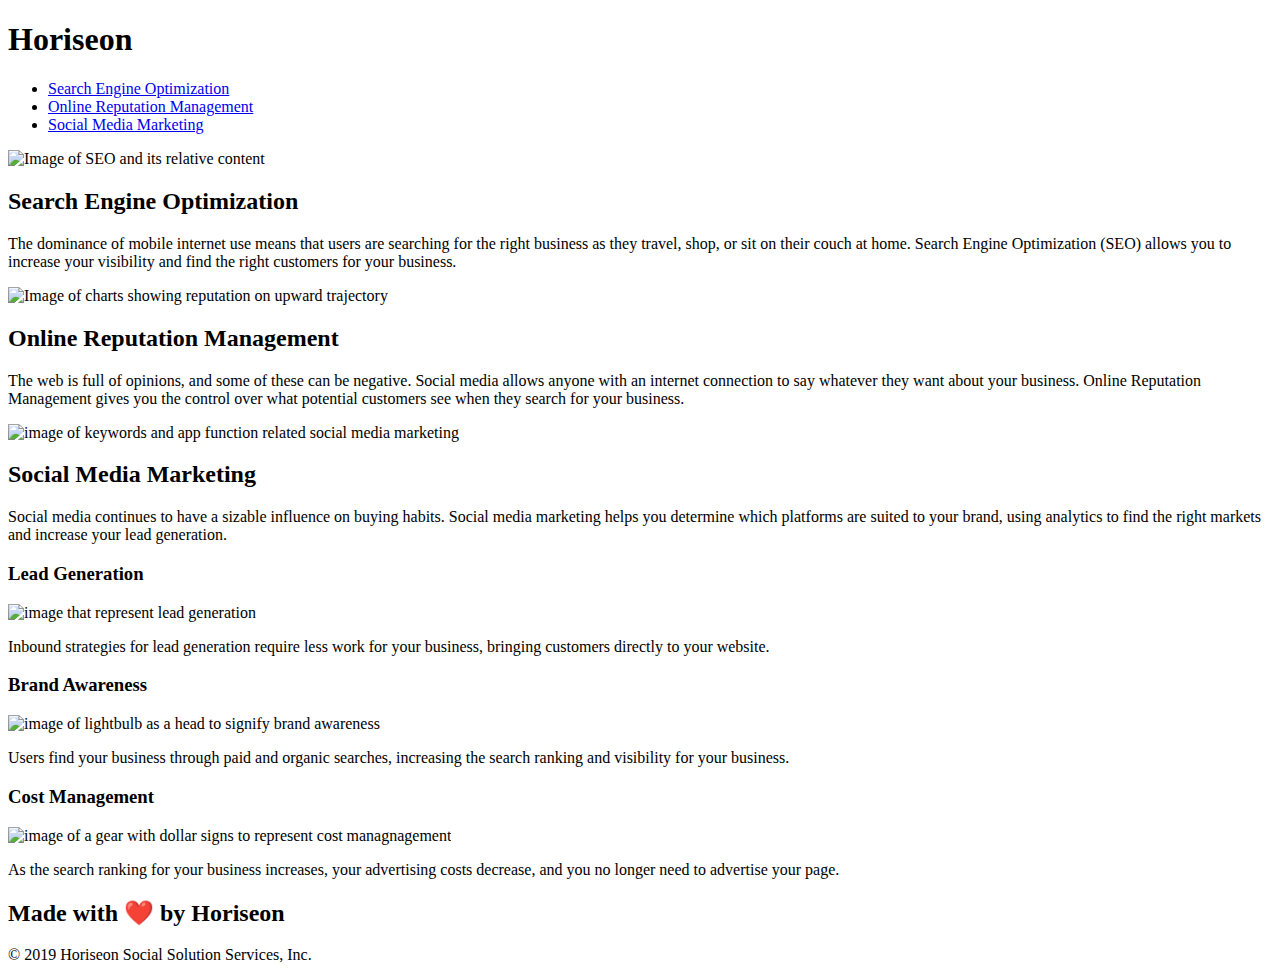
==== starter/index.html @ cd72a1b5 "fixed link file and added image description" ====
<!DOCTYPE html>
<html lang="en-gb">

<head>
    <meta charset="UTF-8" />
    <link rel="stylesheet" href="./assets/css/style.css">
    <title>website</title>
</head>

<body>
    <div class="header">
        <h1>Hori<span class="seo">seo</span>n</h1>
        <div>
            <ul>
                <li>
                    <a href="#search-engine-optimization">Search Engine Optimization</a>
                </li>
                <li>
                    <a href="#online-reputation-management">Online Reputation Management</a>
                </li>
                <li>
                    <a href="#social-media-marketing">Social Media Marketing</a>
                </li>
            </ul>
        </div>
    </div>
    <div class="hero"></div>
    <div class="content">
        <div id="search-engine-optimization" class="search-engine-optimization">
            <img src="./assets/images/search-engine-optimization.jpg" alt="Image of SEO and its relative content" class="float-left" />
            <h2>Search Engine Optimization</h2>
            <p>
                The dominance of mobile internet use means that users are searching for the right business as they travel, shop, or sit on their couch at home. Search Engine Optimization (SEO) allows you to increase your visibility and find the right customers for your business.
            </p>
        </div>
        <div id="online-reputation-management" class="online-reputation-management">
            <img src="./assets/images/online-reputation-management.jpg" alt="Image of charts showing reputation on upward trajectory" class="float-right" />
            <h2>Online Reputation Management</h2>
            <p>
                The web is full of opinions, and some of these can be negative. Social media allows anyone with an internet connection to say whatever they want about your business. Online Reputation Management gives you the control over what potential customers see when they search for your business.
            </p>
        </div>
        <div id="social-media-marketing" class="social-media-marketing">
            <img src="./assets/images/social-media-marketing.jpg" alt="image of keywords and app function related social media marketing" class="float-left" />
            <h2>Social Media Marketing</h2>
            <p>
                Social media continues to have a sizable influence on buying habits. Social media marketing helps you determine which platforms are suited to your brand, using analytics to find the right markets and increase your lead generation.
            </p>
        </div>
    </div>
    <div class="benefits">
        <div class="benefit-lead">
            <h3>Lead Generation</h3>
            <img src="./assets/images/lead-generation.png" alt="image that represent lead generation"/>
            <p>
                Inbound strategies for lead generation require less work for your business, bringing customers directly to your website.
            </p>
        </div>
        <div class="benefit-brand">
            <h3>Brand Awareness</h3>
            <img src="./assets/images/brand-awareness.png" alt="image of lightbulb as a head to signify brand awareness"/>
            <p>
                Users find your business through paid and organic searches, increasing the search ranking and visibility for your business.
            </p>
        </div>
        <div class="benefit-cost">
            <h3>Cost Management</h3>
            <img src="./assets/images/cost-management.png" alt="image of a gear with dollar signs to represent cost managnagement"></img>
            <p>
                As the search ranking for your business increases, your advertising costs decrease, and you no longer need to advertise your page.
            </p>
        </div>
    </div>
    <div class="footer">
        <h2>Made with ❤️️ by Horiseon</h2>
        <p>
            &copy; 2019 Horiseon Social Solution Services, Inc.
        </p>
    </div>
</body>

</html>
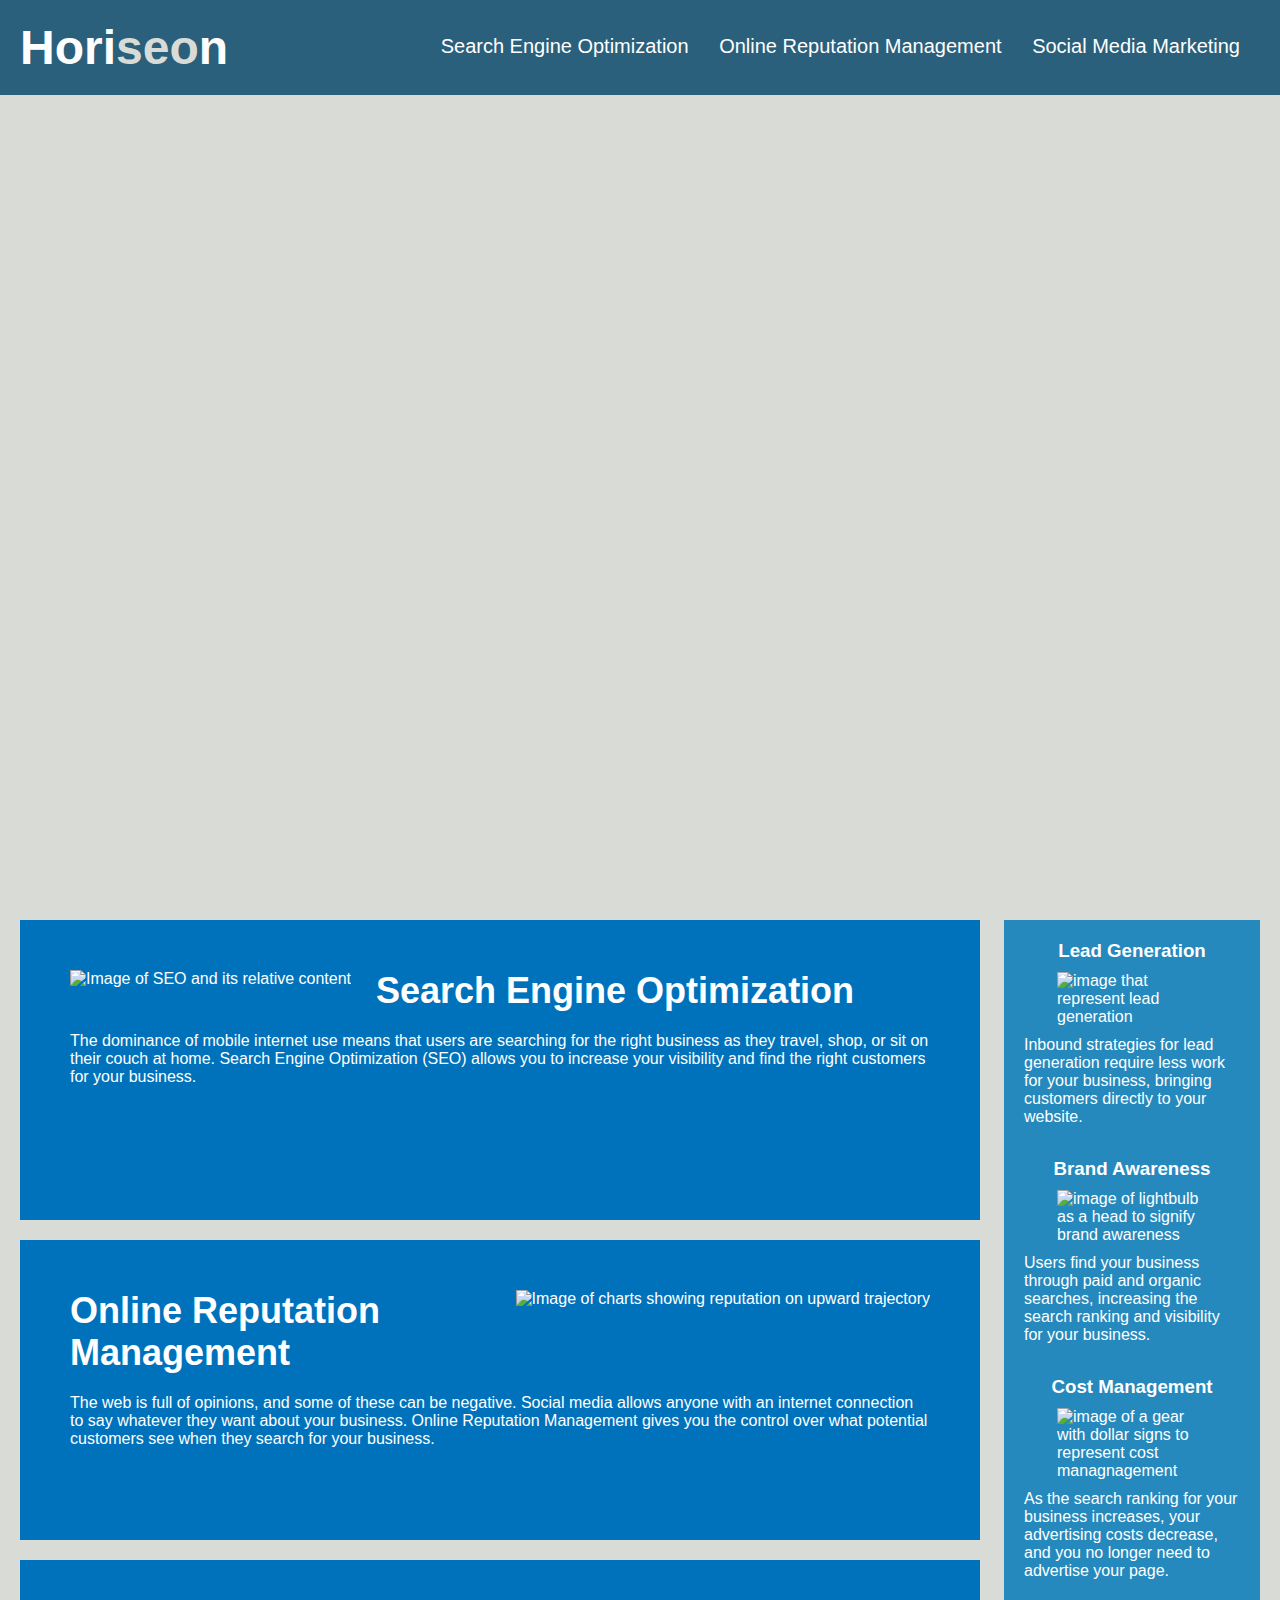
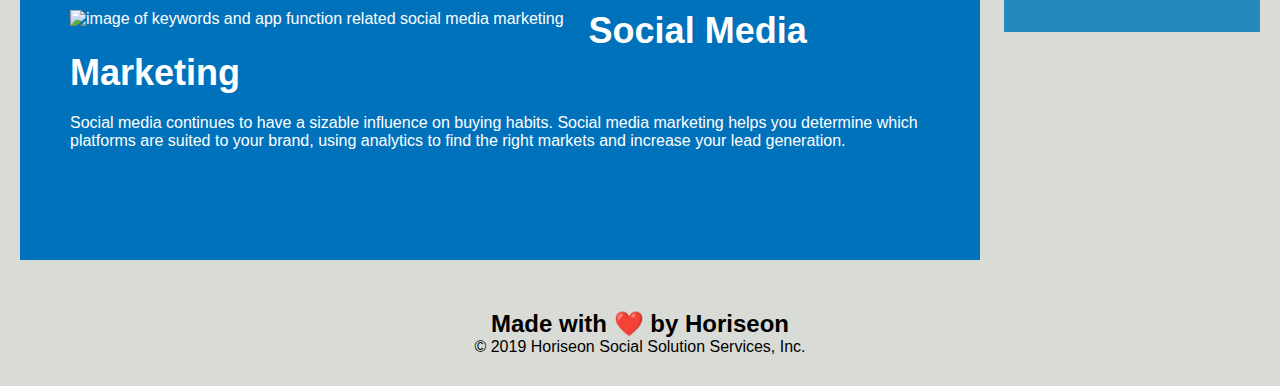
==== commit 91249e52: "fixed div to semantic" ====
--- a/starter/index.html
+++ b/starter/index.html
@@ -8,9 +8,9 @@
 </head>
 
 <body>
-    <div class="header">
+    <header>
         <h1>Hori<span class="seo">seo</span>n</h1>
-        <div>
+        <nav>
             <ul>
                 <li>
                     <a href="#search-engine-optimization">Search Engine Optimization</a>
@@ -22,61 +22,81 @@
                     <a href="#social-media-marketing">Social Media Marketing</a>
                 </li>
             </ul>
-        </div>
-    </div>
-    <div class="hero"></div>
-    <div class="content">
-        <div id="search-engine-optimization" class="search-engine-optimization">
+        </nav>
+    </header>
+
+    <main>
+   
+    <figure class="headline-picture"></figure>
+    
+    <main class="content">
+        <section class="style-within-content" id="search-engine-optimization">
+        <figure>
             <img src="./assets/images/search-engine-optimization.jpg" alt="Image of SEO and its relative content" class="float-left" />
+        </figure>
             <h2>Search Engine Optimization</h2>
             <p>
                 The dominance of mobile internet use means that users are searching for the right business as they travel, shop, or sit on their couch at home. Search Engine Optimization (SEO) allows you to increase your visibility and find the right customers for your business.
             </p>
-        </div>
-        <div id="online-reputation-management" class="online-reputation-management">
+        </section>
+        <section class="style-within-content" id="online-reputation-management">
+        <figure>
             <img src="./assets/images/online-reputation-management.jpg" alt="Image of charts showing reputation on upward trajectory" class="float-right" />
+        </figure>
             <h2>Online Reputation Management</h2>
             <p>
                 The web is full of opinions, and some of these can be negative. Social media allows anyone with an internet connection to say whatever they want about your business. Online Reputation Management gives you the control over what potential customers see when they search for your business.
             </p>
-        </div>
-        <div id="social-media-marketing" class="social-media-marketing">
+        </section>
+        <section class="style-within-content" id="social-media-marketing">
             <img src="./assets/images/social-media-marketing.jpg" alt="image of keywords and app function related social media marketing" class="float-left" />
             <h2>Social Media Marketing</h2>
             <p>
                 Social media continues to have a sizable influence on buying habits. Social media marketing helps you determine which platforms are suited to your brand, using analytics to find the right markets and increase your lead generation.
             </p>
-        </div>
-    </div>
-    <div class="benefits">
-        <div class="benefit-lead">
+        </section>
+        </main>
+       
+    <aside class="benefits">
+        <section class="benefit-style-1">
             <h3>Lead Generation</h3>
-            <img src="./assets/images/lead-generation.png" alt="image that represent lead generation"/>
+            <figure>
+                <img src="./assets/images/lead-generation.png" alt="image that represent lead generation"/>
+            </figure>
             <p>
                 Inbound strategies for lead generation require less work for your business, bringing customers directly to your website.
             </p>
-        </div>
-        <div class="benefit-brand">
+        </section>
+        <section class="benefit-style-1">
             <h3>Brand Awareness</h3>
-            <img src="./assets/images/brand-awareness.png" alt="image of lightbulb as a head to signify brand awareness"/>
+            <figure>
+                <img src="./assets/images/brand-awareness.png" alt="image of lightbulb as a head to signify brand awareness"/>
+            </figure>
             <p>
                 Users find your business through paid and organic searches, increasing the search ranking and visibility for your business.
             </p>
-        </div>
-        <div class="benefit-cost">
+        </section>
+        <section class="benefit-style-1">
             <h3>Cost Management</h3>
-            <img src="./assets/images/cost-management.png" alt="image of a gear with dollar signs to represent cost managnagement"></img>
+            <figure>
+                <img src="./assets/images/cost-management.png" alt="image of a gear with dollar signs to represent cost managnagement"></img>
+            </figure>
             <p>
                 As the search ranking for your business increases, your advertising costs decrease, and you no longer need to advertise your page.
             </p>
-        </div>
-    </div>
-    <div class="footer">
+        </section>
+    </aside>
+
+    <footer>
         <h2>Made with ❤️️ by Horiseon</h2>
         <p>
             &copy; 2019 Horiseon Social Solution Services, Inc.
         </p>
-    </div>
+    </footer>
+
+
+</main>
+
 </body>
 
 </html>
--- a/starter/assets/css/style.css
+++ b/starter/assets/css/style.css
@@ -0,0 +1,134 @@
+* {
+    box-sizing: border-box;
+    padding: 0;
+    margin: 0;
+}
+
+body {
+    background-color: #d9dcd6;
+}
+
+header {
+    padding: 20px;
+    font-family: 'Trebuchet MS', 'Lucida Sans Unicode', 'Lucida Grande', 'Lucida Sans', Arial, sans-serif;
+    background-color: #2a607c;
+    color: #ffffff;
+}
+
+header h1 {
+    display: inline-block;
+    font-size: 48px;
+}
+
+header h1 .seo {
+    color: #d9dcd6;
+}
+
+header nav {
+    padding-top: 15px;
+    margin-right: 20px;
+    float: right;
+    font-family: 'Gill Sans', 'Gill Sans MT', Calibri, 'Trebuchet MS', sans-serif;
+    font-size: 20px;
+}
+
+header nav ul {
+    list-style-type: none;
+}
+
+header nav ul li {
+    display: inline-block;
+    margin-left: 25px;
+}
+
+a {
+    color: #ffffff;
+    text-decoration: none;
+}
+
+p {
+    font-size: 16px;
+}
+
+.headline-picture {
+    height: 800px;
+    width: 100%;
+    margin-bottom: 25px;
+    background-image: url("../images/digital-marketing-meeting.jpg");
+    background-size: cover;
+    background-position: center;
+}
+
+.float-left {
+    float: left;
+    margin-right: 25px;
+}
+
+.float-right {
+    float: right;
+    margin-left: 25px;
+}
+
+.content {
+    width: 75%;
+    display: inline-block;
+    margin-left: 20px;
+}
+
+.benefits {
+    margin-right: 20px;
+    padding: 20px;
+    clear: both;
+    float: right;
+    width: 20%;
+    height: 100%;
+    font-family: 'Gill Sans', 'Gill Sans MT', Calibri, 'Trebuchet MS', sans-serif;
+    background-color: #2589bd;
+    display: inline;
+}
+
+.benefit-style-1 {
+    margin-bottom: 32px;
+    color: #ffffff;
+}
+
+.benefit-style-1 h3 {
+    margin-bottom: 10px;
+    text-align: center;
+}
+
+
+.benefit-style-1 img {
+    display: block;
+    margin: 10px auto;
+    max-width: 150px;
+}
+
+.style-within-content {
+    margin-bottom: 20px;
+    padding: 50px;
+    height: 300px;
+    font-family: 'Gill Sans', 'Gill Sans MT', Calibri, 'Trebuchet MS', sans-serif;
+    background-color: #0072bb;
+    color: #ffffff;
+}
+
+.style-within-content img {
+    max-height: 200px;
+}
+
+.style-within-content h2 {
+    margin-bottom: 20px;
+    font-size: 36px;
+}
+
+footer {
+    padding: 30px;
+    clear: both;
+    font-family: 'Trebuchet MS', 'Lucida Sans Unicode', 'Lucida Grande', 'Lucida Sans', Arial, sans-serif;
+    text-align: center;
+}
+
+.footer h2 {
+    font-size: 20px;
+}
